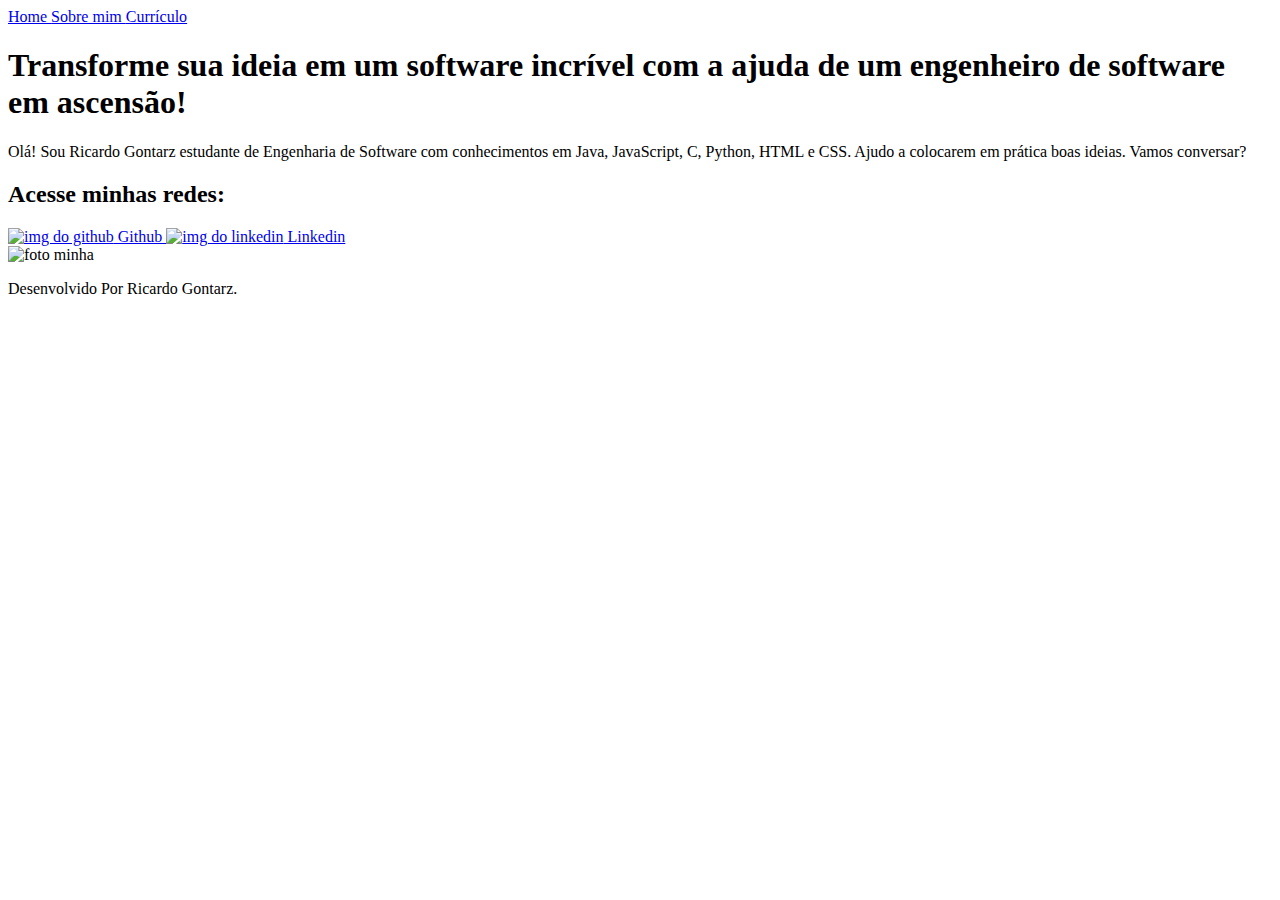
==== index.html @ f49c0081 "Update index.html" ====
<!DOCTYPE html>
<html lang="pt-br">
<head>
    <meta charset="UTF-8">
    <meta http-equiv="X-UA-Compatible" content="IE=edge">
    <meta name="viewport" content="width=device-width, initial-scale=1.0">
    <title>Portifolio</title>
    <link rel="stylesheet" href="./styles/style.css">
</head>
<body>
    <header class="cabecalho">
        <nav class="cabecalho__menu">
            <a class="cabecalho__menu__link" href="index.html">
                Home
            </a>
            <a class="cabecalho__menu__link" href="about.html">
                Sobre mim
            </a>
            <a class="cabecalho__menu__link" href="curriculo.html">
                Currículo
            </a>
        </nav>
    </header>
    <main class="apresentacao">
        <section class="apresentacao__conteudo">
            <h1 class="apresentacao__conteudo__titulo">Transforme <strong class="destaqueTitulo">sua ideia em um software incrível </strong> com a ajuda de um engenheiro de software em ascensão!</h1>
            <p class="apresentacao__conteudo__texto">
                Olá! Sou Ricardo Gontarz estudante de Engenharia de Software com conhecimentos em Java, JavaScript, C, Python,  HTML e CSS. Ajudo  a colocarem em prática boas ideias. Vamos conversar?   
            </p>
            <div class="apresentacao__links">
                <h2 class="apresentacao__links__subtitulo">Acesse minhas redes:</h2>
                <a class="apresentacao__links__link" href="https://github.com/EleelW">
                    <img src="./assets/github.png" alt="img do github">
                    Github
                </a>
                <a class="apresentacao__links__link" href="https://www.linkedin.com/in/ricardo-gontarz-b3192b225/">
                    <img src="./assets/linkedin.png" alt="img do linkedin">
                    Linkedin
                </a>
                <!--<a class="apresentacao__links__link" href="https://www.twitch.tv/ricard0o0p">
                    <img src="./assets/twitch.png" alt="img do twitch">
                    Twitch
                </a>-->
            </div>
        </section>
        <img class="apresentacao__imagem"" src="ftminha.jpg" alt="foto minha"></main>
       
    <footer class="rodape">
        <p >
         Desenvolvido Por Ricardo Gontarz.   
        </p>
    </footer>
</body>
</html>
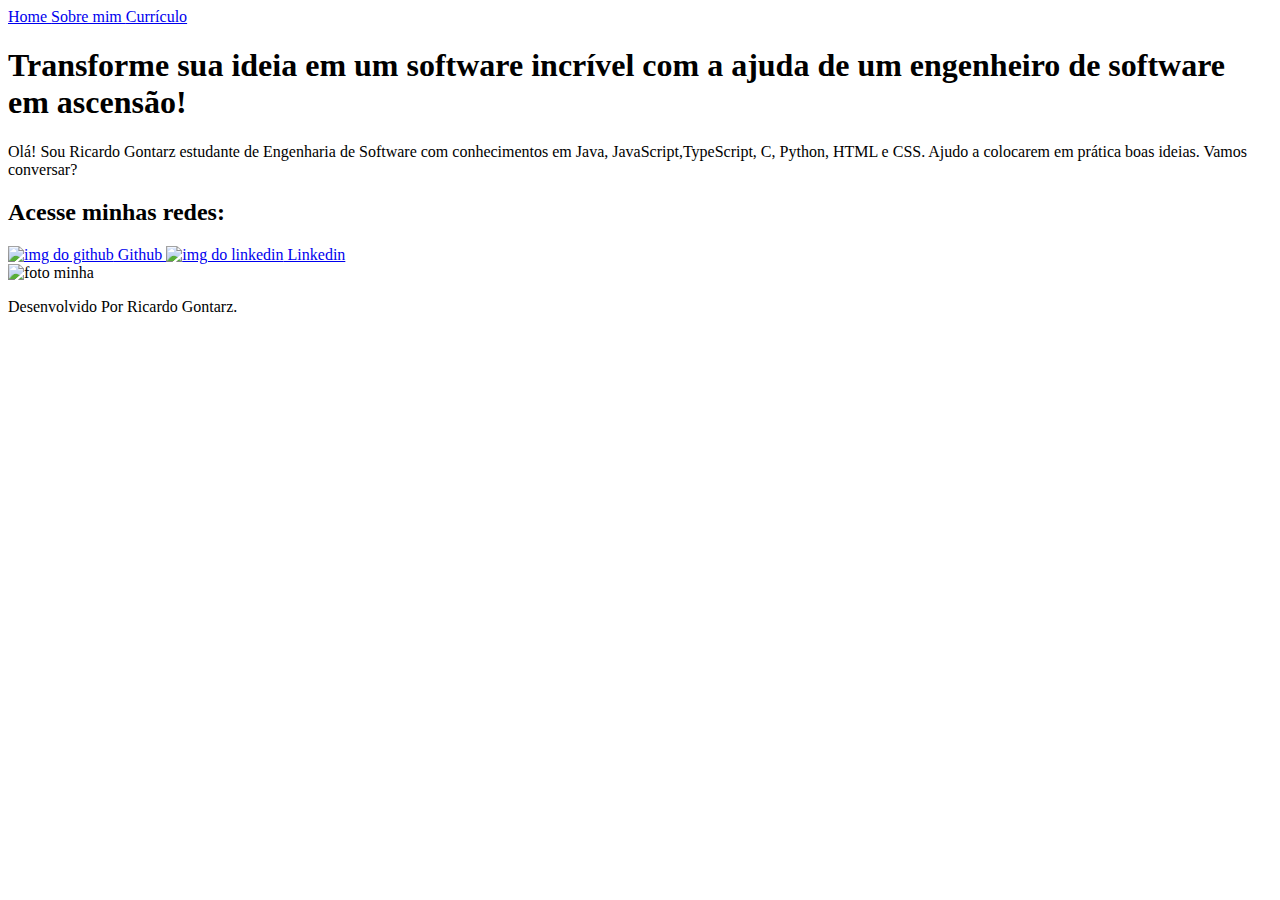
==== commit a3d9eeee: "Update index.html" ====
--- a/index.html
+++ b/index.html
@@ -25,25 +25,21 @@
         <section class="apresentacao__conteudo">
             <h1 class="apresentacao__conteudo__titulo">Transforme <strong class="destaqueTitulo">sua ideia em um software incrível </strong> com a ajuda de um engenheiro de software em ascensão!</h1>
             <p class="apresentacao__conteudo__texto">
-                Olá! Sou Ricardo Gontarz estudante de Engenharia de Software com conhecimentos em Java, JavaScript, C, Python,  HTML e CSS. Ajudo  a colocarem em prática boas ideias. Vamos conversar?   
+                Olá! Sou Ricardo Gontarz estudante de Engenharia de Software com conhecimentos em Java, JavaScript,TypeScript, C, Python,  HTML e CSS. Ajudo  a colocarem em prática boas ideias. Vamos conversar?   
             </p>
             <div class="apresentacao__links">
                 <h2 class="apresentacao__links__subtitulo">Acesse minhas redes:</h2>
-                <a class="apresentacao__links__link" href="https://github.com/EleelW">
+                <a class="apresentacao__links__link" href="https://github.com/ricardogontarz">
                     <img src="./assets/github.png" alt="img do github">
                     Github
                 </a>
                 <a class="apresentacao__links__link" href="https://www.linkedin.com/in/ricardo-gontarz-b3192b225/">
                     <img src="./assets/linkedin.png" alt="img do linkedin">
                     Linkedin
-                </a>
-                <!--<a class="apresentacao__links__link" href="https://www.twitch.tv/ricard0o0p">
-                    <img src="./assets/twitch.png" alt="img do twitch">
-                    Twitch
-                </a>-->
+                </a>     
             </div>
         </section>
-        <img class="apresentacao__imagem"" src="ftminha.jpg" alt="foto minha"></main>
+        <img class="apresentacao__imagem"" src="assets/ftminha.jpg" alt="foto minha"></main>
        
     <footer class="rodape">
         <p >
